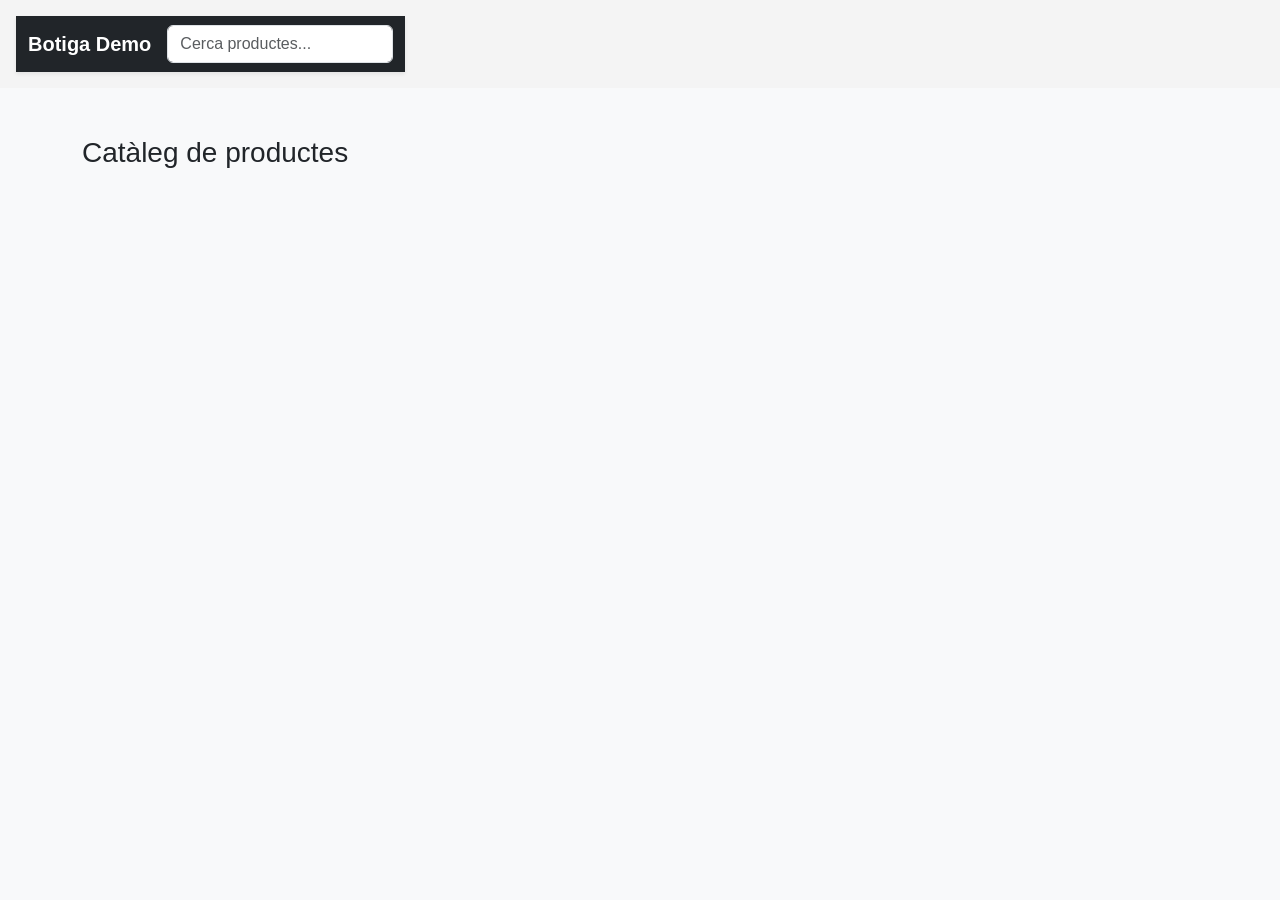
==== index.html @ 1c5d420c "Modificam index.html amb estils Bootstrap" ====
<!DOCTYPE html>
<html lang="ca">
<head>
  <meta charset="UTF-8">
  <title>Botiga Demo</title>

  <!-- Vista responsive -->
  <meta name="viewport" content="width=device-width, initial-scale=1">

  <!-- Bootstrap CSS -->
  <link
    href="https://cdn.jsdelivr.net/npm/bootstrap@5.3.3/dist/css/bootstrap.min.css"
    rel="stylesheet"
  >

  <!-- Els teus estils personalitzats sempre després de Bootstrap -->
  <link rel="stylesheet" href="css/estils.css">
</head>
<body class="bg-light">

  <!-- HEADER / NAVBAR -->
  <header>
    <nav class="navbar navbar-expand-lg navbar-dark bg-dark shadow-sm">
      <div class="container">
        <a class="navbar-brand fw-bold" href="#">
          Botiga Demo
        </a>

        <!-- Cercador a la dreta -->
        <form class="d-flex ms-auto" role="search">
          <input
            type="search"
            id="buscador"
            class="form-control"
            placeholder="Cerca productes..."
            aria-label="Cerca productes"
          >
        </form>
      </div>
    </nav>
  </header>

  <!-- CONTINGUT PRINCIPAL -->
  <main class="py-5">
    <div class="container">
      <!-- Títol de secció opcional -->
      <div class="d-flex align-items-center justify-content-between mb-4">
        <h1 class="h3 mb-0">Catàleg de productes</h1>
        <!-- Espai per a futurs filtres / ordenacions -->
        <!-- <div>...botons / dropdowns...</div> -->
      </div>

      <!-- Grid de productes: Bootstrap row, targetes creades per JS -->
      <section id="grid-productes" class="row g-4">
        <!-- Les targetes de producte s’injectaran aquí amb JavaScript -->
      </section>
    </div>
  </main>

  <!-- Bootstrap JS (bundle amb Popper) -->
  <script
    src="https://cdn.jsdelivr.net/npm/bootstrap@5.3.3/dist/js/bootstrap.bundle.min.js"
  ></script>

  <!-- Els teus scripts -->
  <script src="js/dades.js"></script>
  <script src="js/app.js"></script>
</body>
</html>
---- css/estils.css ----
body {
  font-family: Arial, sans-serif;
  margin: 0;
}

header {
  padding: 1rem;
  background: #f4f4f4;
  display: flex;
  justify-content: space-between;
  align-items: center;
}

.grid {
  display: grid;
  grid-template-columns: repeat(auto-fill, minmax(200px, 1fr));
  gap: 1rem;
  padding: 1rem;
}

.card {
  border: 1px solid #ddd;
  padding: 1rem;
  text-decoration: none;
  color: inherit;
}
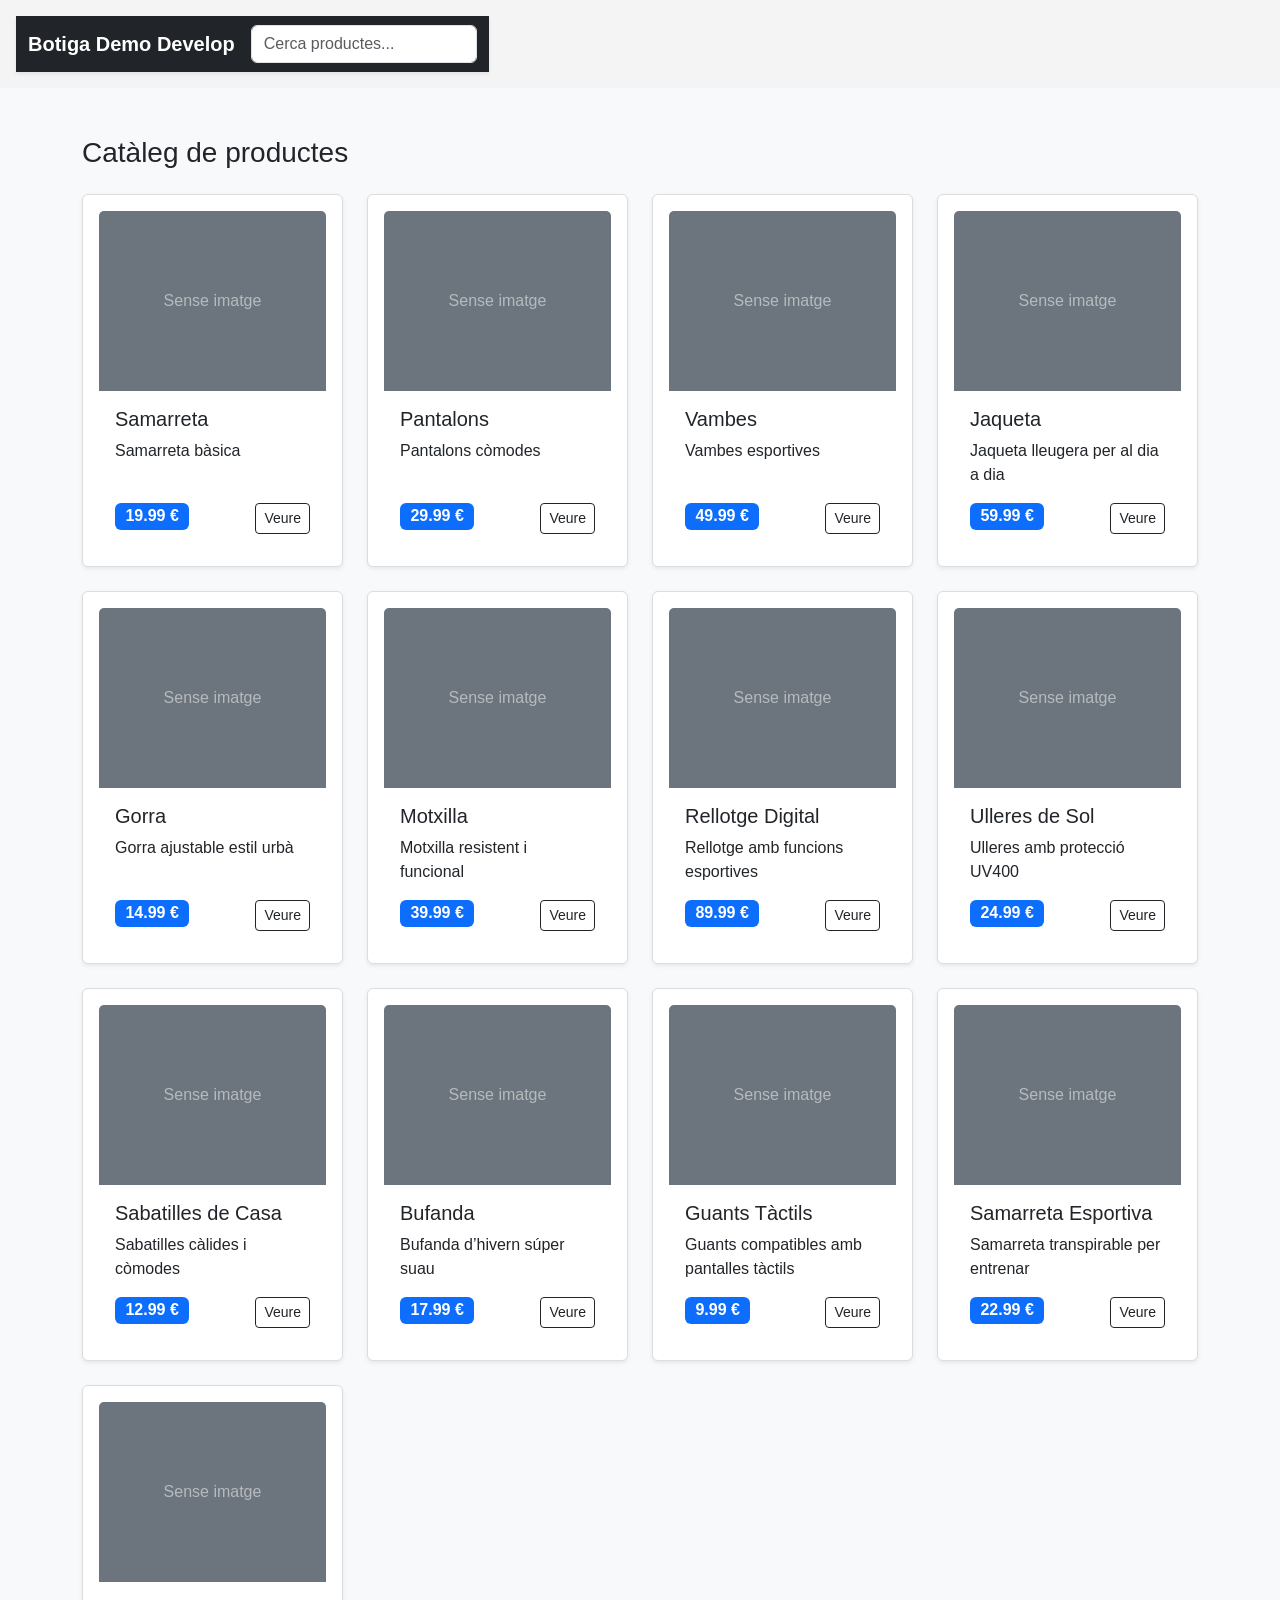
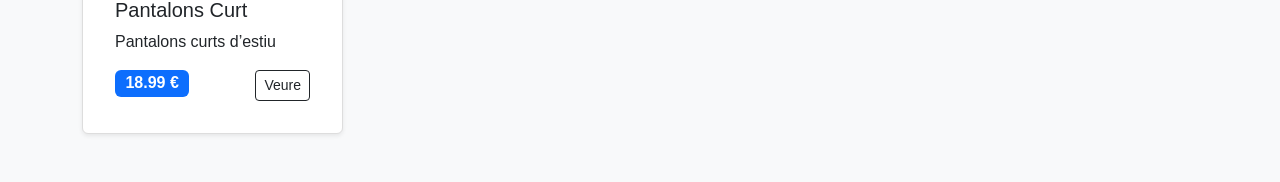
==== commit f8ff5bce: "Modificació del títol de la navbar a "Botiga Demo Develop"" ====
--- a/index.html
+++ b/index.html
@@ -2,7 +2,9 @@
 <html lang="ca">
 <head>
   <meta charset="UTF-8">
+
   <title>Botiga Demo</title>
+
 
   <!-- Vista responsive -->
   <meta name="viewport" content="width=device-width, initial-scale=1">
@@ -23,7 +25,7 @@
     <nav class="navbar navbar-expand-lg navbar-dark bg-dark shadow-sm">
       <div class="container">
         <a class="navbar-brand fw-bold" href="#">
-          Botiga Demo
+          Botiga Demo Develop
         </a>
 
         <!-- Cercador a la dreta -->
@@ -66,4 +68,6 @@
   <script src="js/dades.js"></script>
   <script src="js/app.js"></script>
 </body>
+
 </html>
+
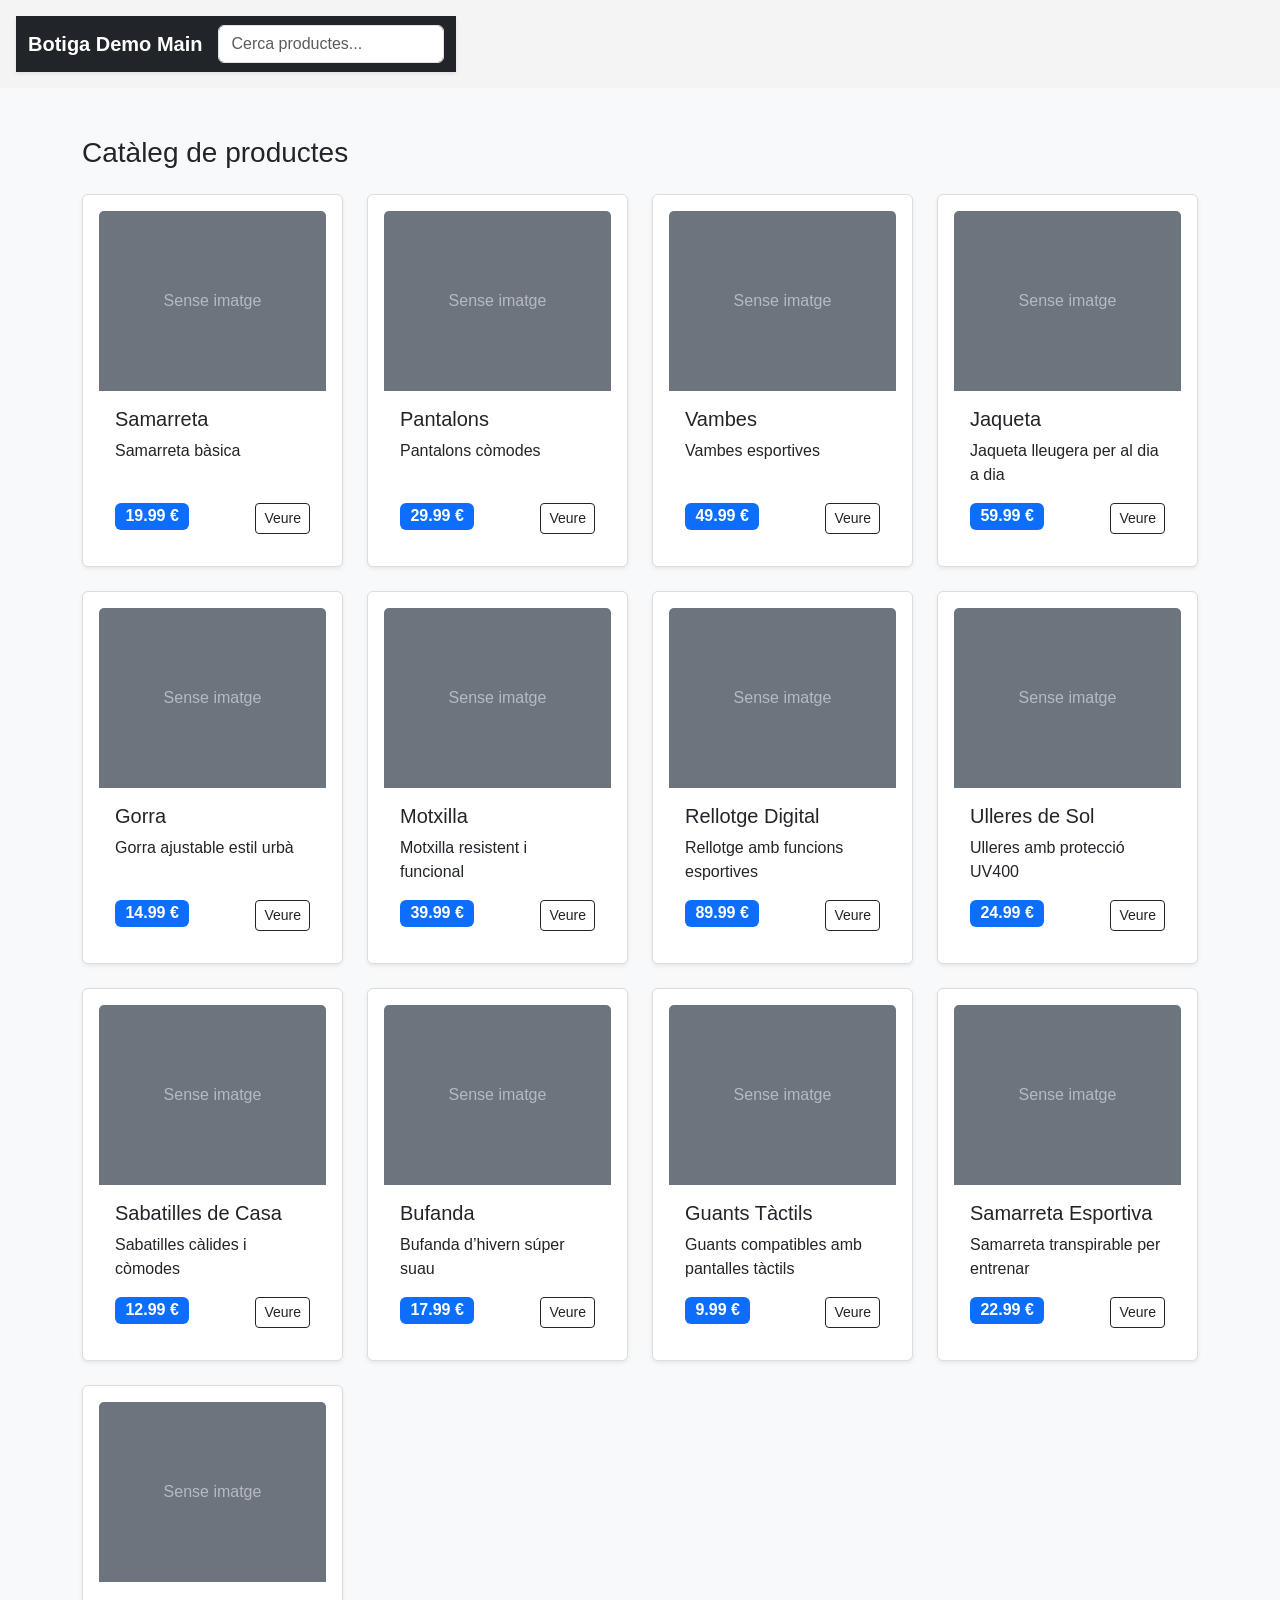
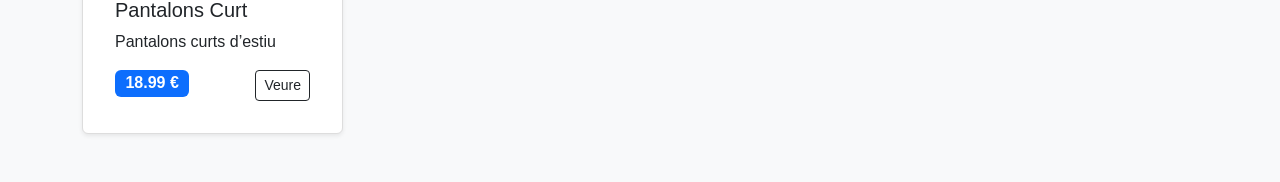
==== commit 397df284: "Actualització del títol de la navbar a "Botiga Demo Main"" ====
--- a/index.html
+++ b/index.html
@@ -25,7 +25,7 @@
     <nav class="navbar navbar-expand-lg navbar-dark bg-dark shadow-sm">
       <div class="container">
         <a class="navbar-brand fw-bold" href="#">
-          Botiga Demo Develop
+          Botiga Demo Main
         </a>
 
         <!-- Cercador a la dreta -->
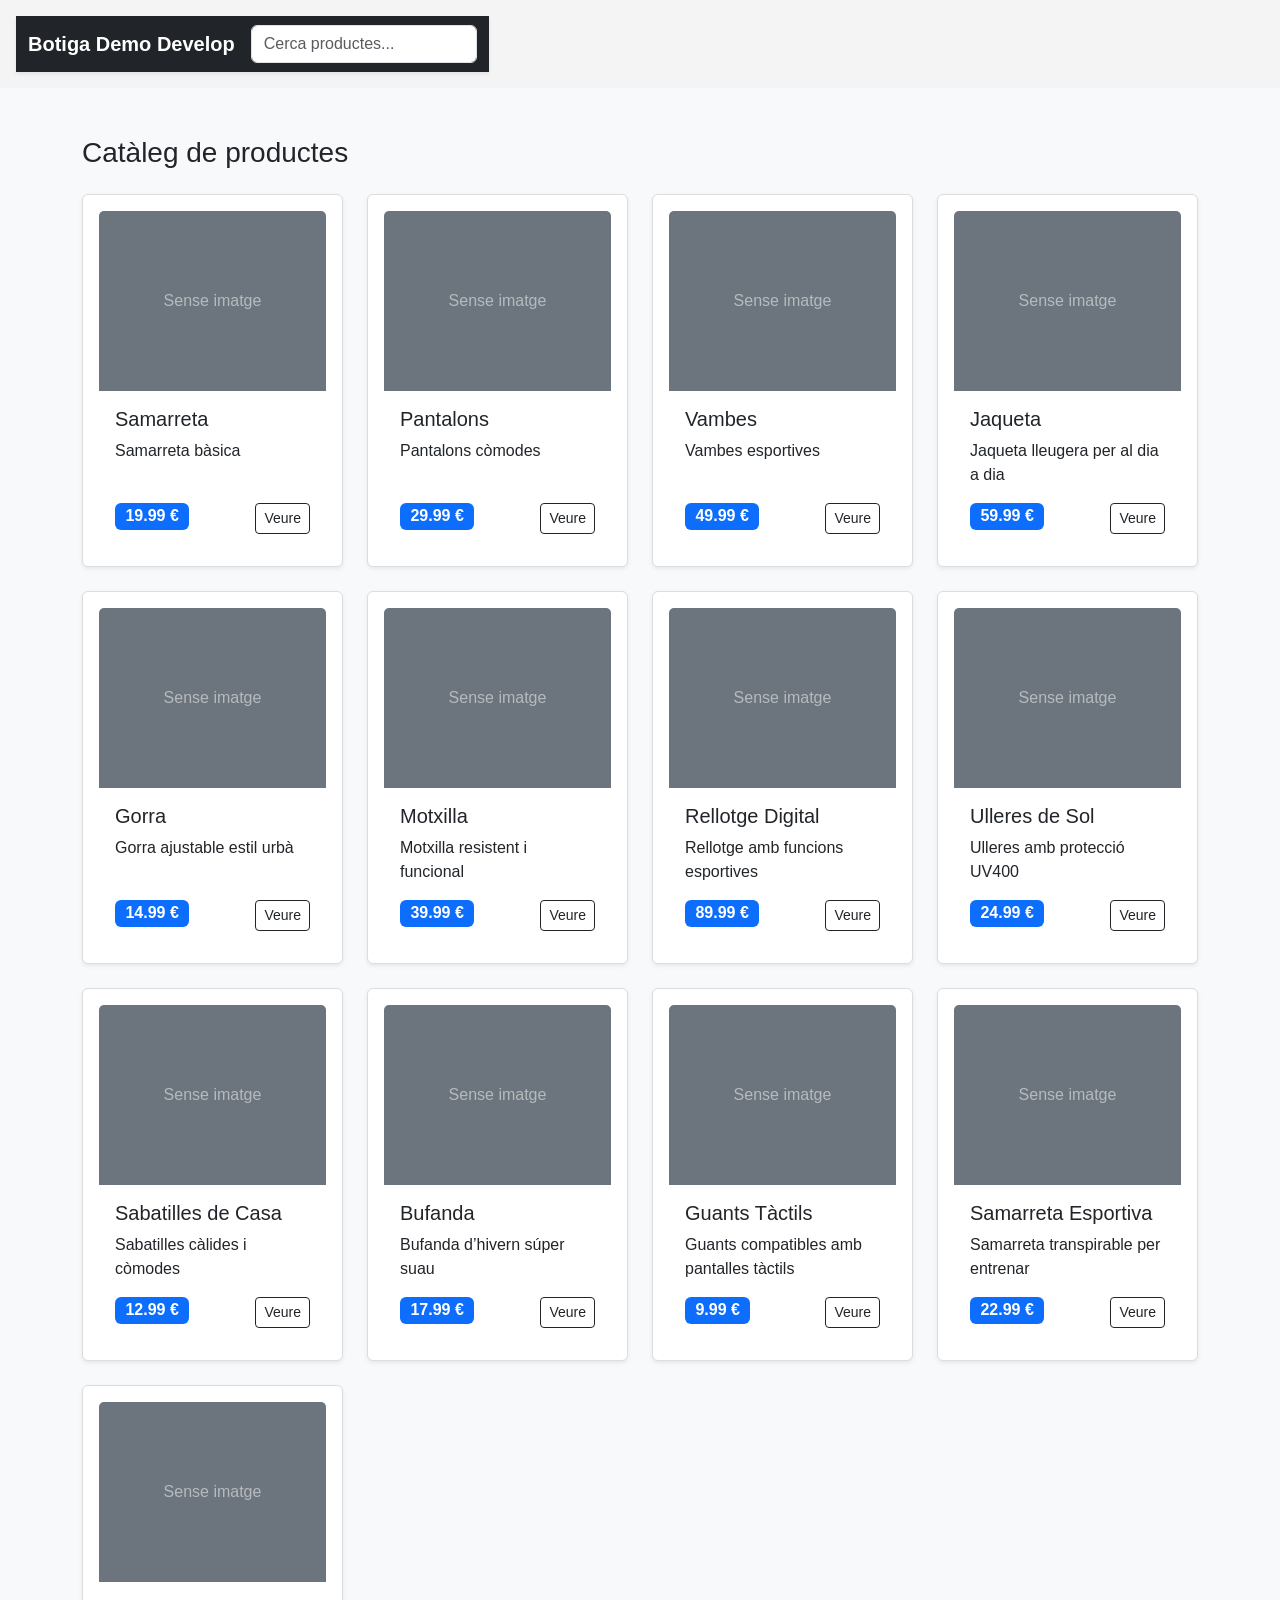
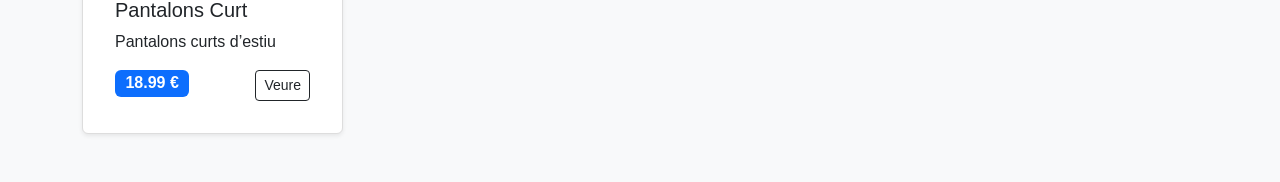
==== commit 48257cba: "Merge pull request #10 from CarlesCanals/develop Modificació del títol de la navbar a "Botiga Demo D" ====
--- a/index.html
+++ b/index.html
@@ -25,7 +25,7 @@
     <nav class="navbar navbar-expand-lg navbar-dark bg-dark shadow-sm">
       <div class="container">
         <a class="navbar-brand fw-bold" href="#">
-          Botiga Demo Main
+          Botiga Demo Develop
         </a>
 
         <!-- Cercador a la dreta -->
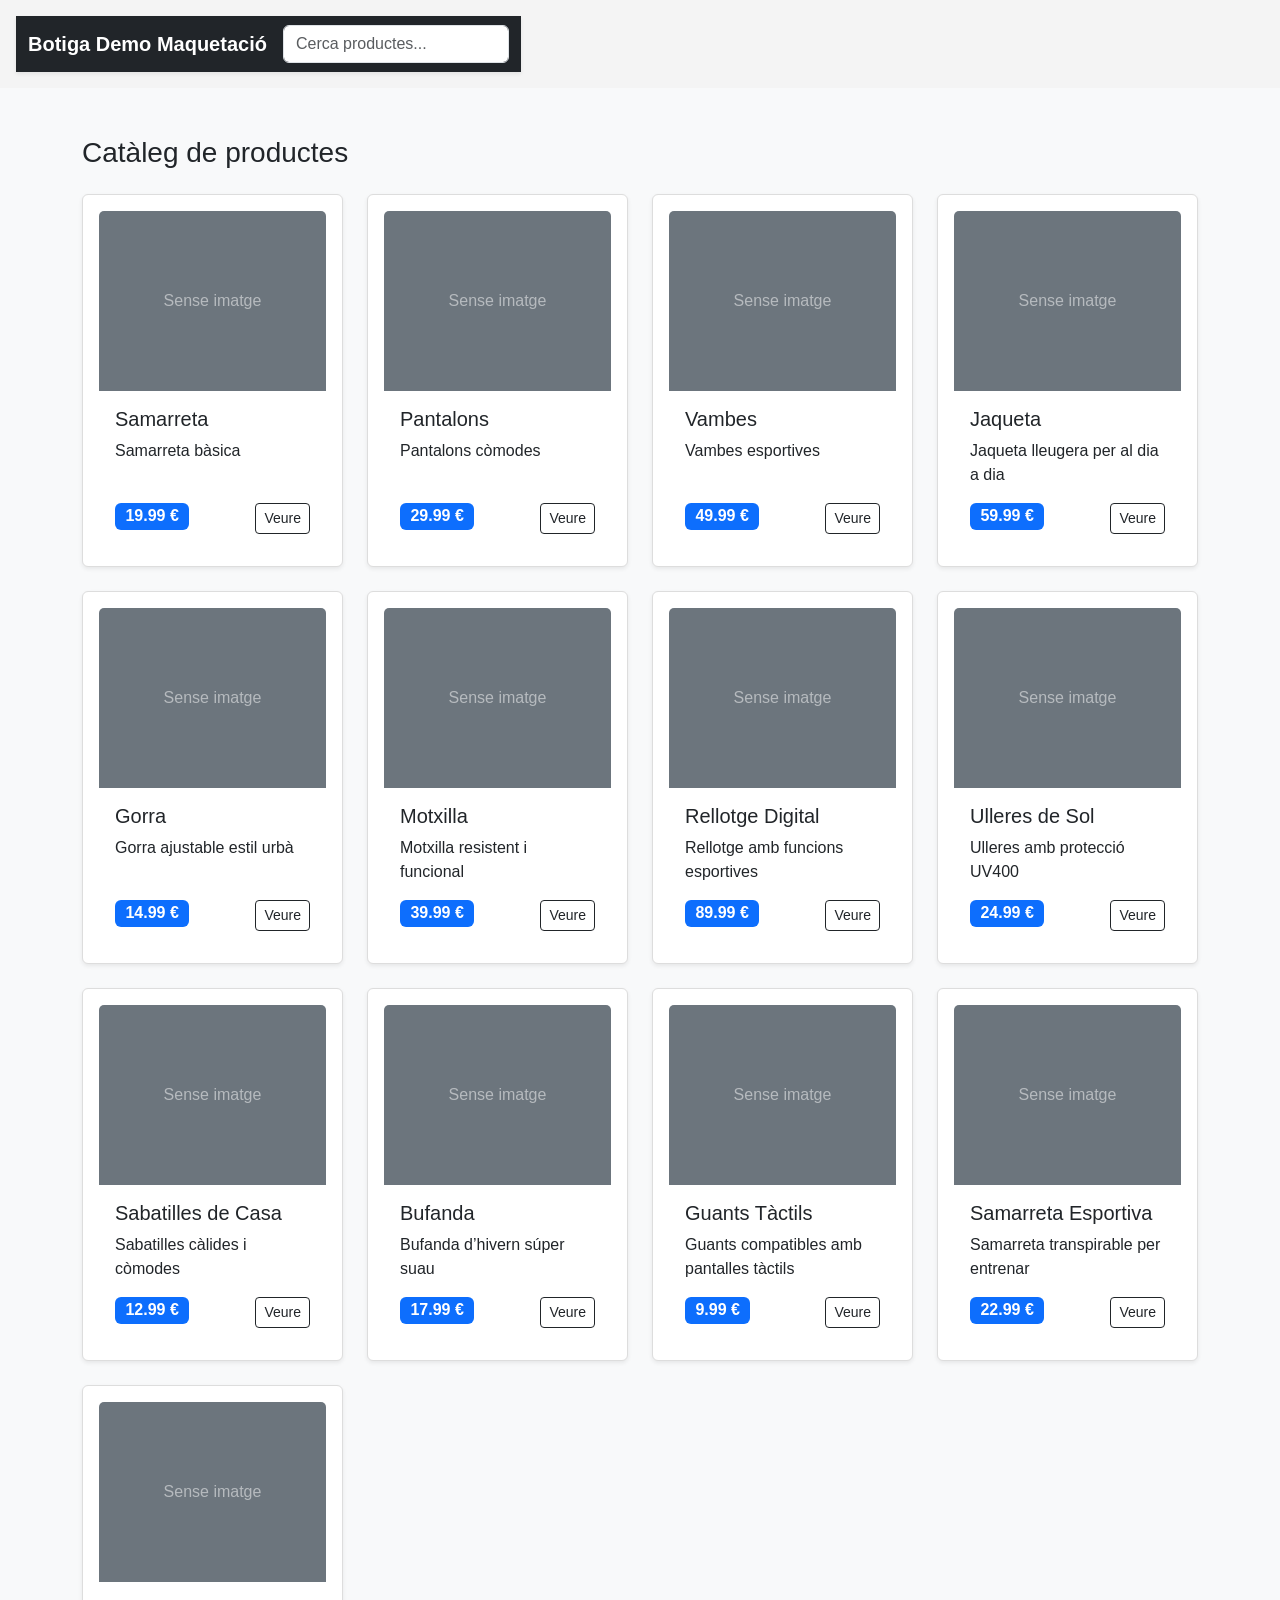
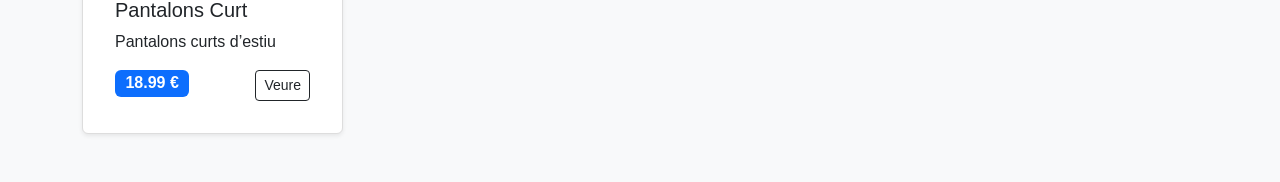
==== commit 19c54e9c: "Modificació del títol de la navbar a "Botiga Demo Maquetació"" ====
--- a/index.html
+++ b/index.html
@@ -25,7 +25,7 @@
     <nav class="navbar navbar-expand-lg navbar-dark bg-dark shadow-sm">
       <div class="container">
         <a class="navbar-brand fw-bold" href="#">
-          Botiga Demo Develop
+          Botiga Demo Maquetació
         </a>
 
         <!-- Cercador a la dreta -->
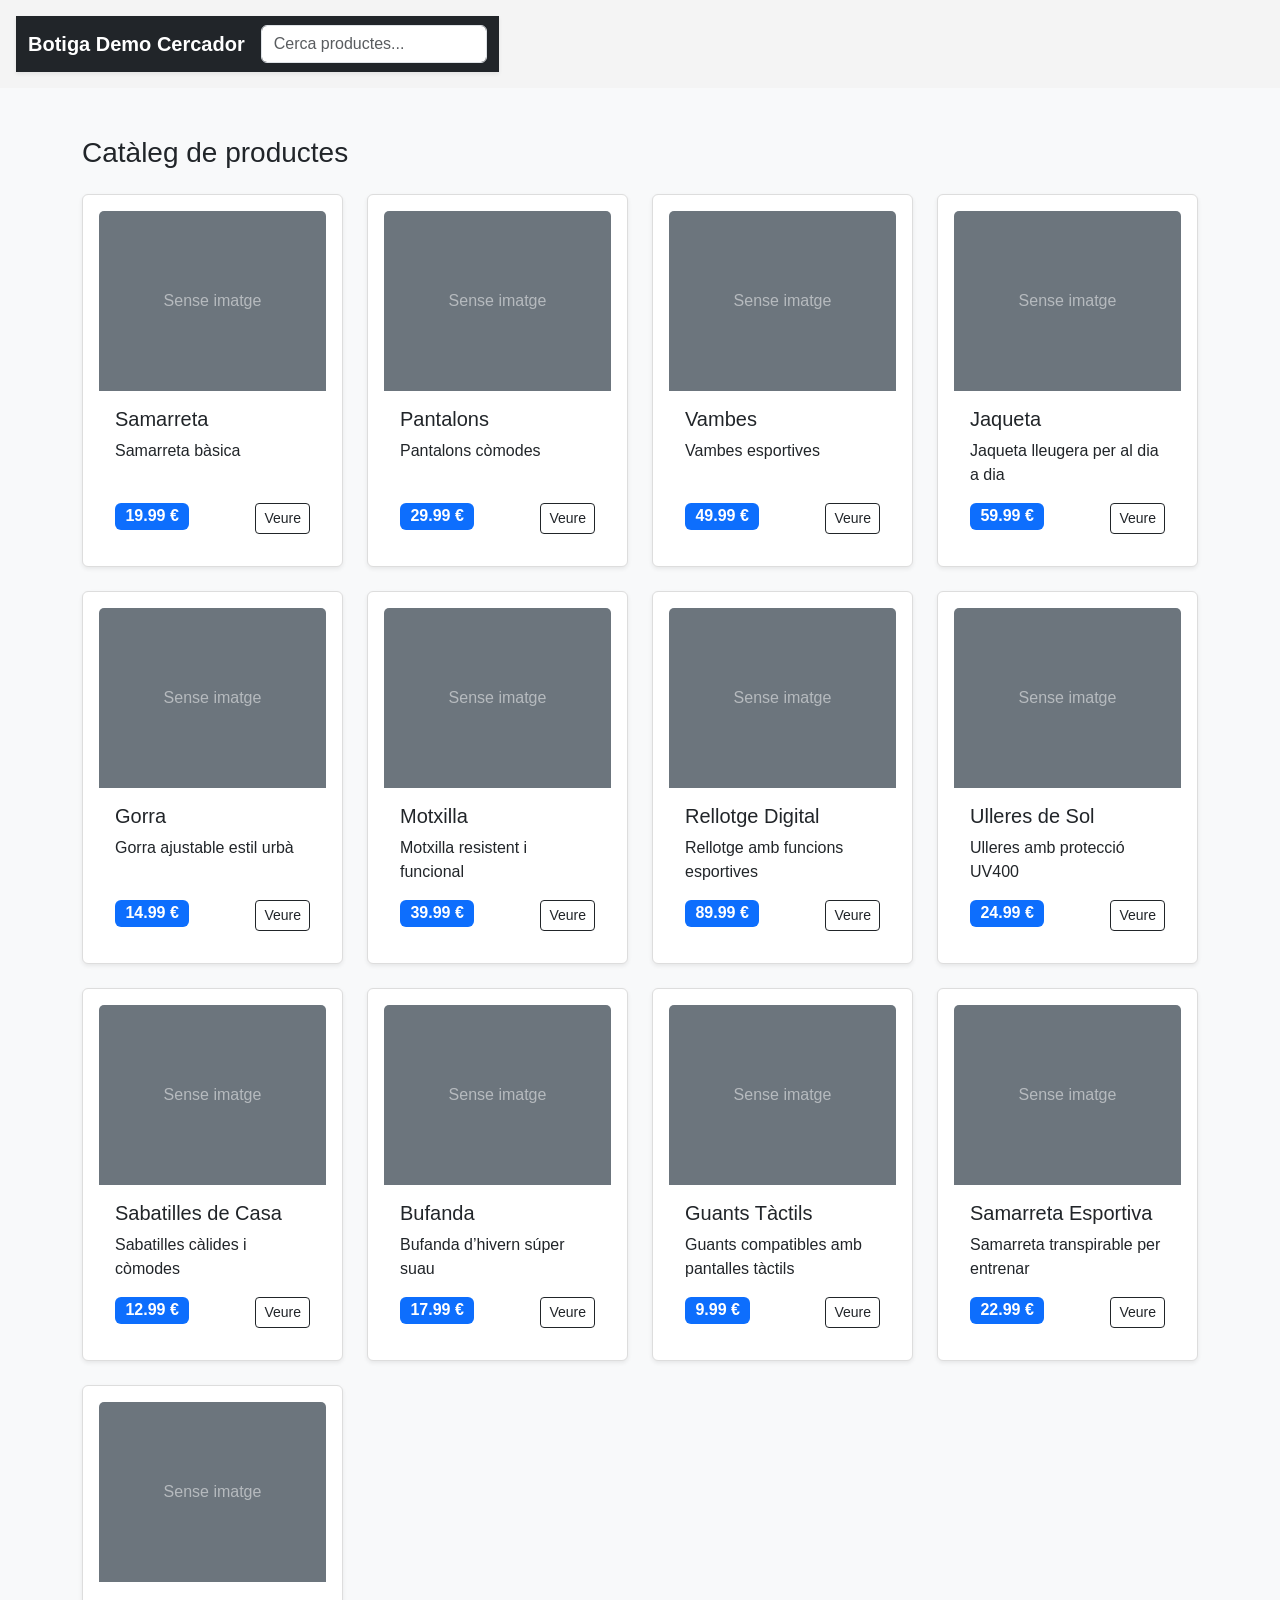
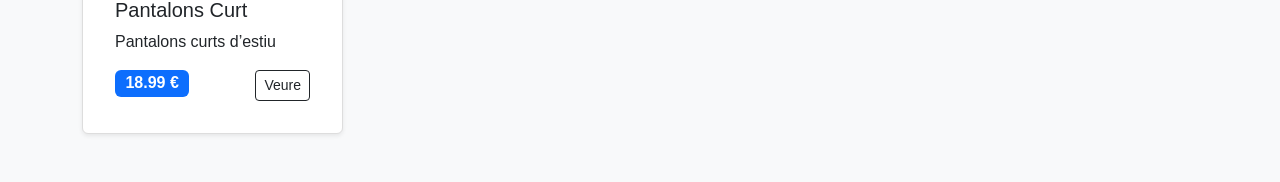
==== commit 39d49cd5: "Modificació del títol de la navbar a "Botiga Demo Cercador"" ====
--- a/index.html
+++ b/index.html
@@ -25,7 +25,7 @@
     <nav class="navbar navbar-expand-lg navbar-dark bg-dark shadow-sm">
       <div class="container">
         <a class="navbar-brand fw-bold" href="#">
-          Botiga Demo Maquetació
+          Botiga Demo Cercador
         </a>
 
         <!-- Cercador a la dreta -->
